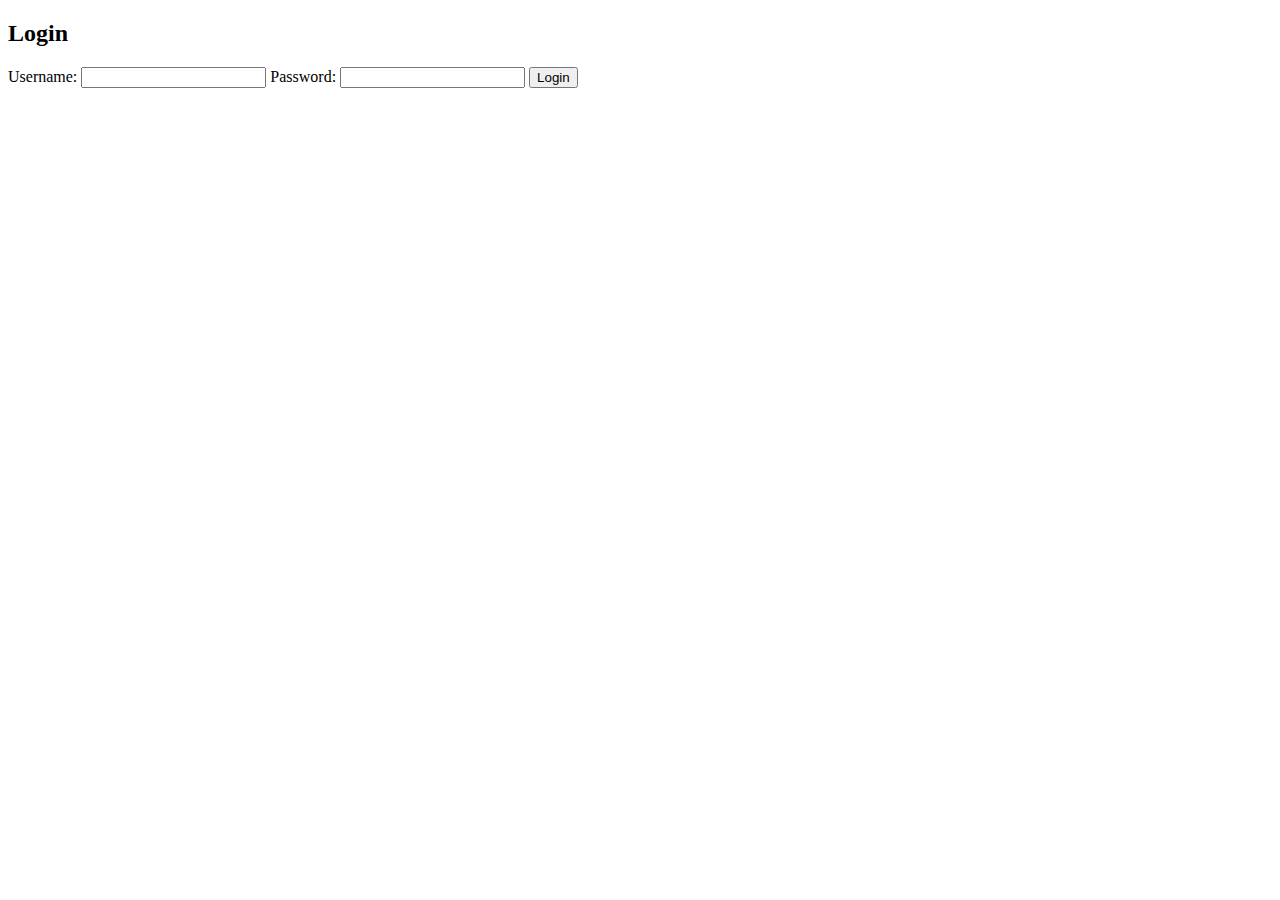
==== FrontEnd/Pages/login.html @ 7affa365 "login and php" ====
<!DOCTYPE html>
<html lang="en">
<head>
    <meta charset="UTF-8">
    <meta name="viewport" content="width=device-width, initial-scale=1.0">
    <title>Login</title>
    <link rel="stylesheet" href="styles.css"> <!-- Optional: Link to your CSS file -->
</head>
<body>
    <div class="container">
        <h2>Login</h2>
        <form action="login.php" method="POST">
            <label for="username">Username:</label>
            <input type="text" id="username" name="username" required>

            <label for="password">Password:</label>
            <input type="password" id="password" name="password" required>

            <button type="submit">Login</button>
        </form>
    </div>
</body>
</html>
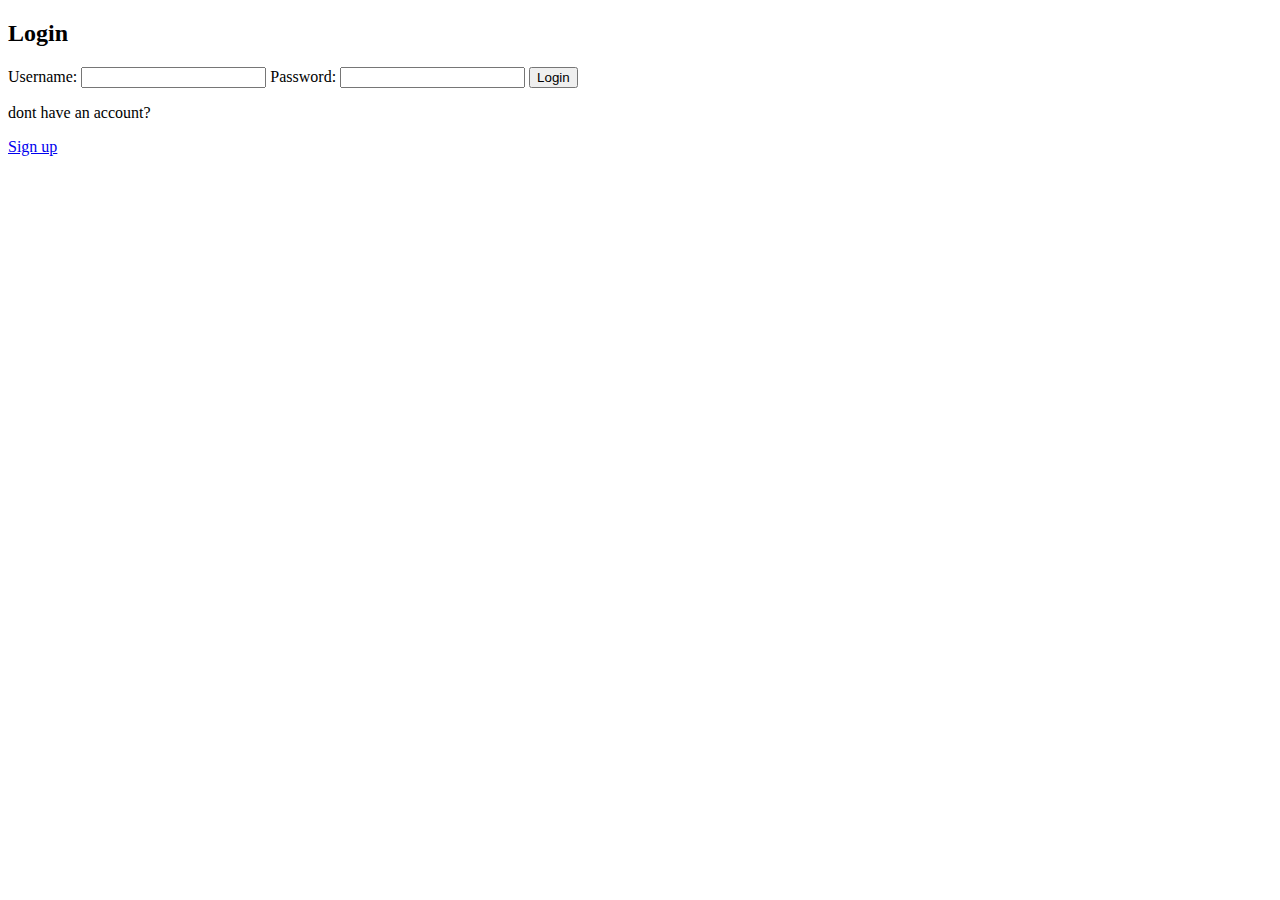
==== commit d44cd401: "added more features" ====
--- a/FrontEnd/Pages/login.html
+++ b/FrontEnd/Pages/login.html
@@ -9,7 +9,7 @@
 <body>
     <div class="container">
         <h2>Login</h2>
-        <form action="login.php" method="POST">
+        <form action="/BackEnd/login.php" method="POST">
             <label for="username">Username:</label>
             <input type="text" id="username" name="username" required>
 
@@ -18,6 +18,7 @@
 
             <button type="submit">Login</button>
         </form>
+        <p>dont have an account?</p><a href="/FrontEnd/Pages/register.html">Sign up</a>
     </div>
 </body>
 </html>
